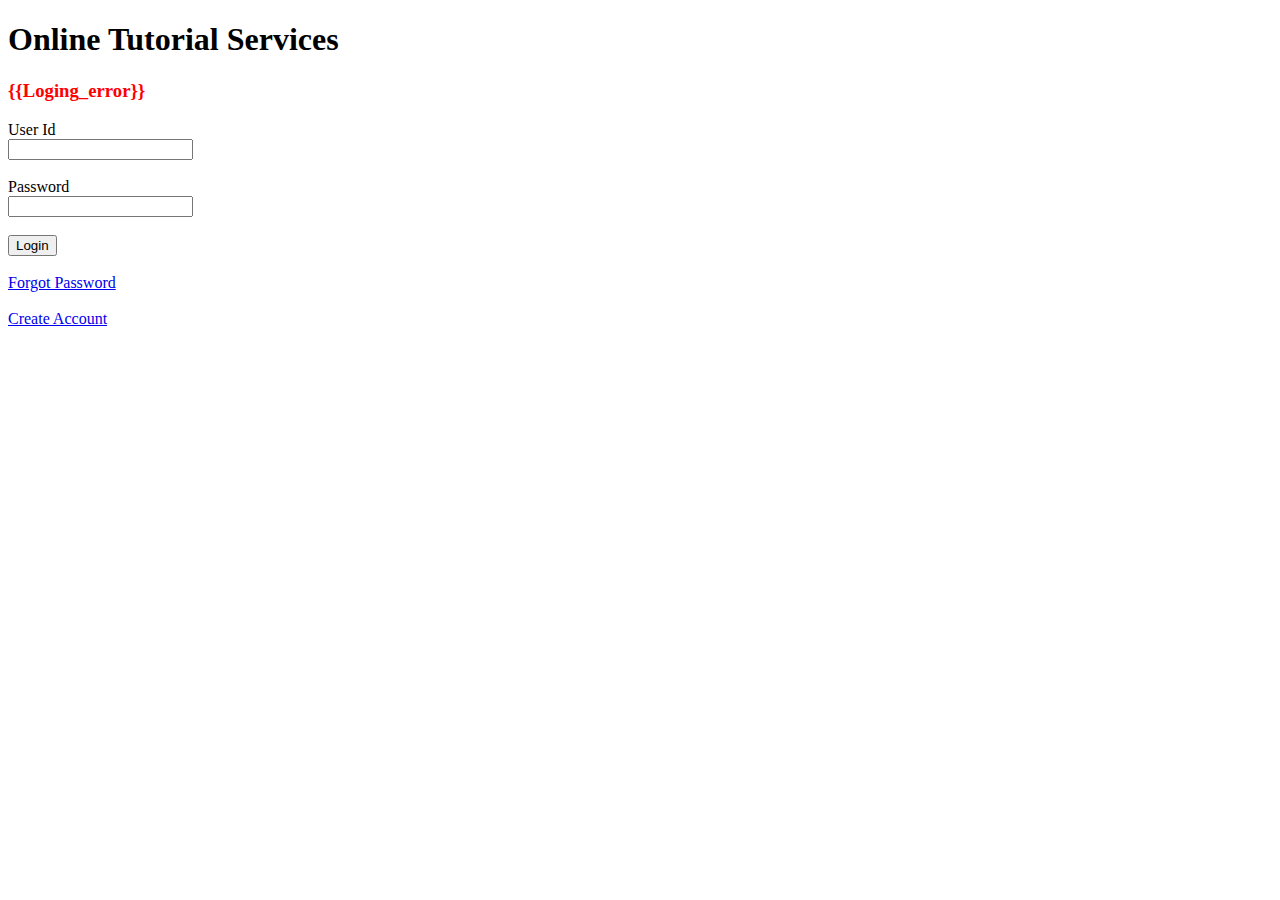
==== templates/index.html @ af9220e2 "Add files via upload" ====
<!DOCTYPE html>
<html lang="en">

<head>
    <meta charset="UTF-8">
    <meta http-equiv="X-UA-Compatible" content="IE=edge">
    <meta name="viewport" content="width=device-width, initial-scale=1.0">
    <title>Online Tutorials</title>
</head>

<body>
    <div class="heading">
        <h1>Online Tutorial Services</h1>
        <h3 style="color: red;">{{Loging_error}}</h3>
        <div class="banner">
            <div class="login-section">
                <form action="/" method="post">
                    <label for="email">User Id</label><br>
                    <input type="email" name="userId"><br><br>
                    <label for="password">Password</label><br>
                    <input type="password" name="password"><br><br>
                    <input type="submit" value="Login"><br><br>
                </form>
            </div>
            <div class="signup-forgot">
                <a href="/forgot_password">Forgot Password</a><br><br>
                <a href="/register">Create Account</a><br>
            </div>
        </div>
    </div>
</body>

</html>
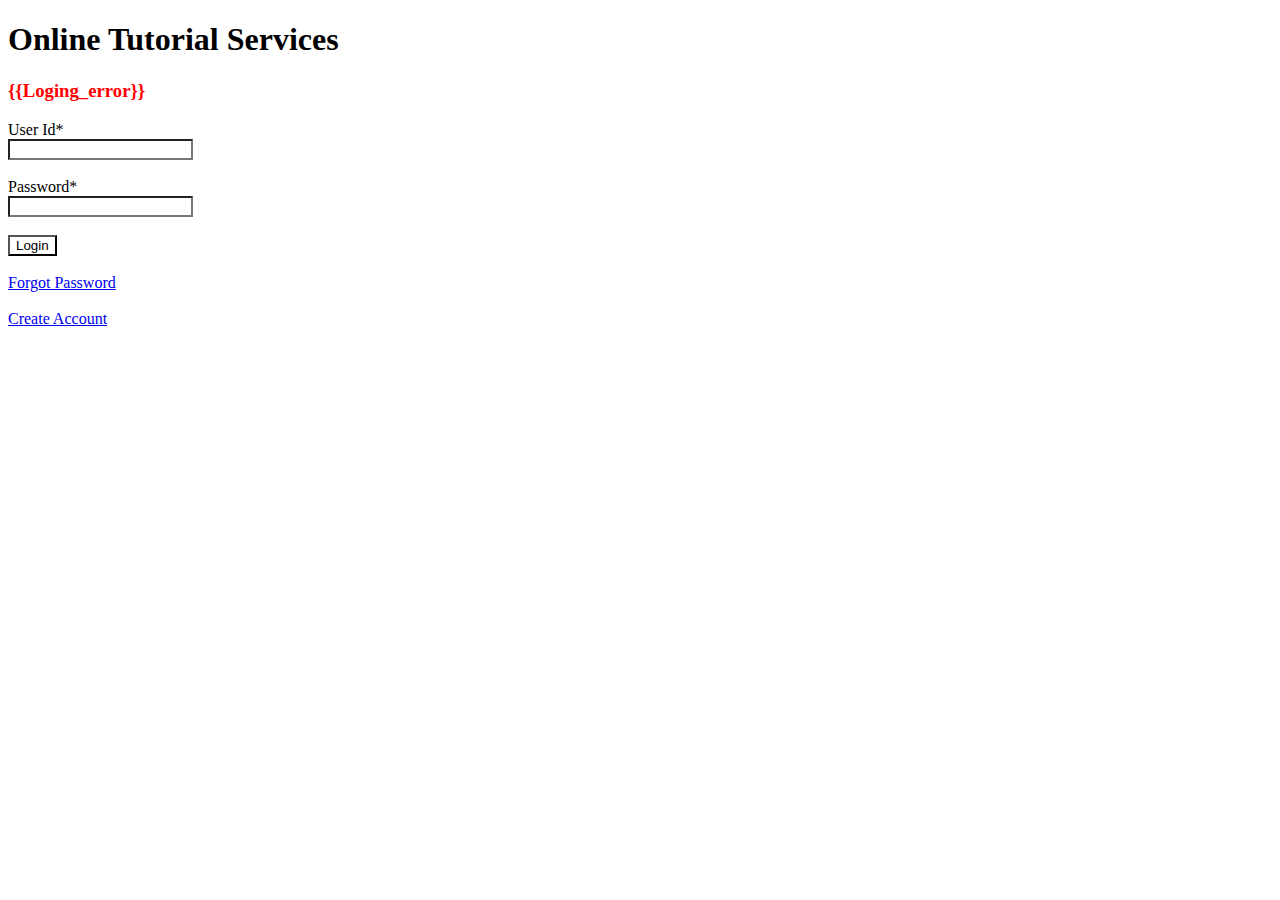
==== commit b8ed508d: "Add files via upload" ====
--- a/templates/index.html
+++ b/templates/index.html
@@ -5,27 +5,26 @@
     <meta charset="UTF-8">
     <meta http-equiv="X-UA-Compatible" content="IE=edge">
     <meta name="viewport" content="width=device-width, initial-scale=1.0">
+    <link rel="stylesheet" href="/static/index.css">
     <title>Online Tutorials</title>
 </head>
 
 <body>
     <div class="heading">
         <h1>Online Tutorial Services</h1>
-        <h3 style="color: red;">{{Loging_error}}</h3>
-        <div class="banner">
-            <div class="login-section">
-                <form action="/" method="post">
-                    <label for="email">User Id</label><br>
-                    <input type="email" name="userId"><br><br>
-                    <label for="password">Password</label><br>
-                    <input type="password" name="password"><br><br>
-                    <input type="submit" value="Login"><br><br>
-                </form>
-            </div>
-            <div class="signup-forgot">
-                <a href="/forgot_password">Forgot Password</a><br><br>
-                <a href="/register">Create Account</a><br>
-            </div>
+        <div class="login-section">
+            <h3 style="color: red;">{{Loging_error}}</h3>
+            <form action="/" method="post">
+                <label for="email">User Id*</label><br>
+                <input type="email" name="userId"><br><br>
+                <label for="password">Password*</label><br>
+                <input type="password" name="password"><br><br>
+                <input type="submit" value="Login"><br><br>
+            </form>
+        </div>
+        <div class="signup-forgot">
+            <a href="/forgot_password">Forgot Password</a><br><br>
+            <a href="/register">Create Account</a><br>
         </div>
     </div>
 </body>
--- a/static/index.css
+++ b/static/index.css
@@ -0,0 +1,3 @@
+*{
+    background: white
+}